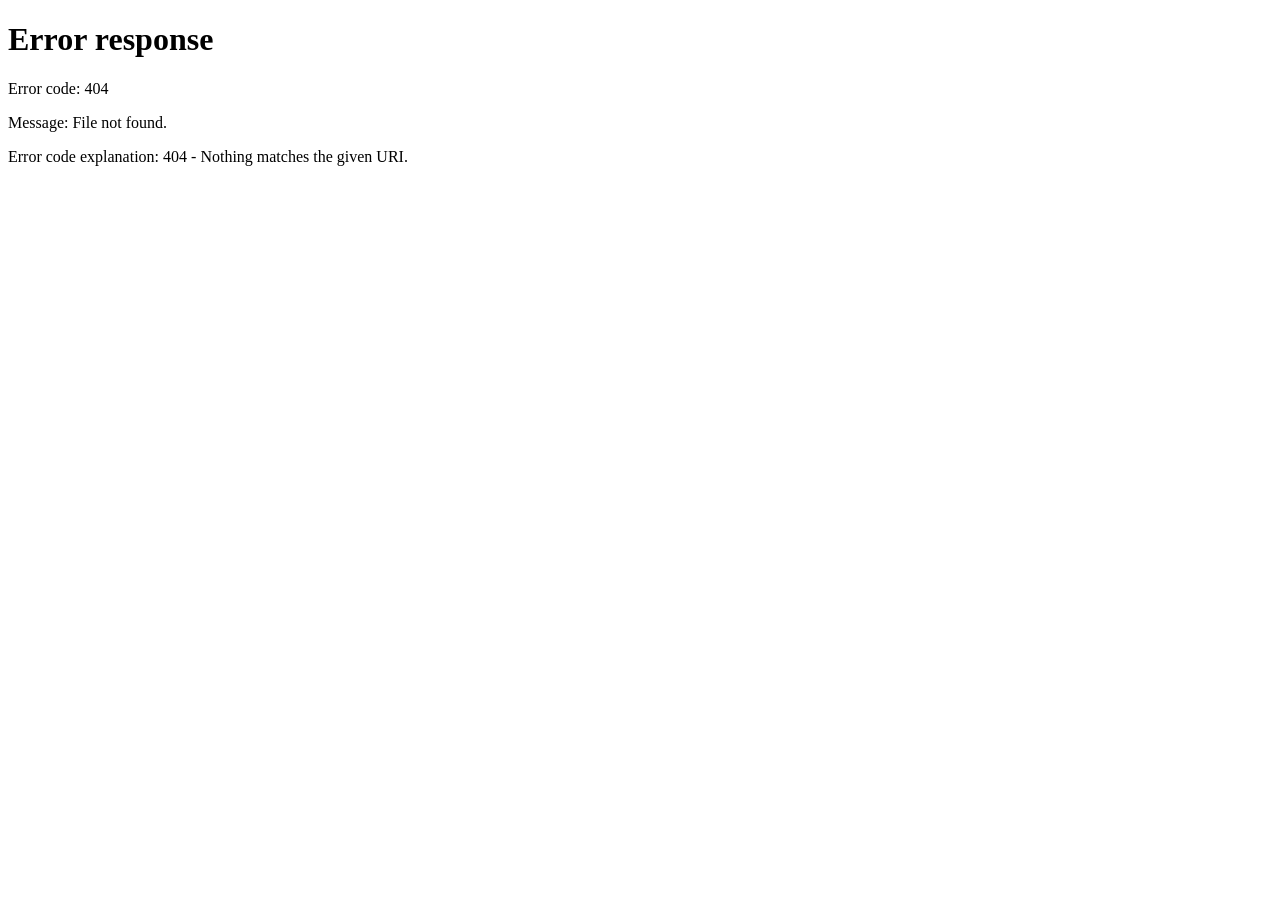
==== index.html @ 2c972647 "Updates" ====
<!DOCTYPE html>
<html lang="en">
  <head>
    <meta charset="UTF-8" />
    <meta name="viewport" content="width=device-width, initial-scale=1.0" />
    <title>Trabajos_alumnos</title>
    <script type="module" crossorigin src="./assets/main-193633d7.js"></script>
    <link rel="stylesheet" href="./assets/index-2f9c7296.css">
  </head>
  <body>
    
    <header id="header"></header>
    <main></main>
    <footer id="footer"></footer>

    
  </body>
</html>
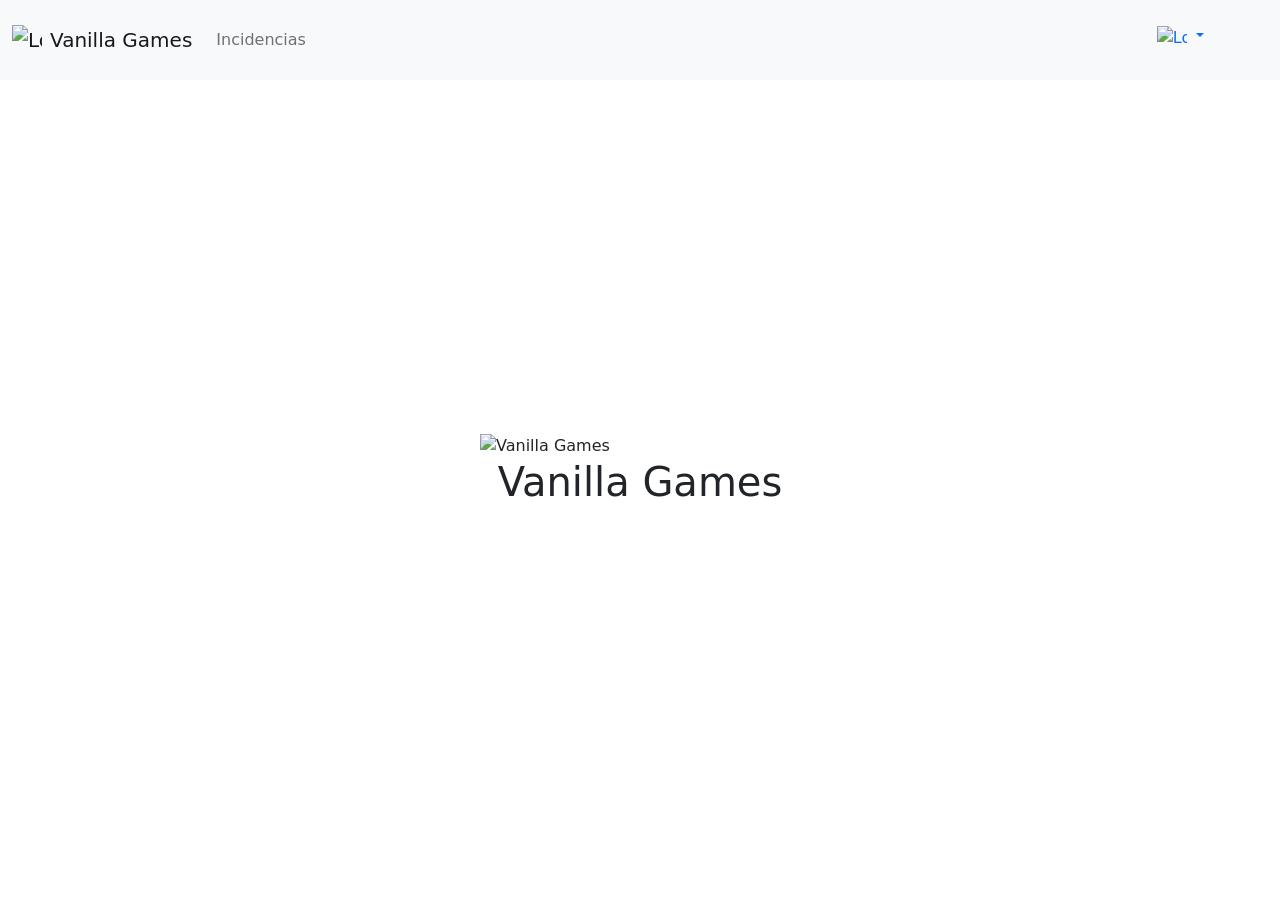
==== commit 2e10fac0: "Updates" ====
--- a/index.html
+++ b/index.html
@@ -3,9 +3,9 @@
   <head>
     <meta charset="UTF-8" />
     <meta name="viewport" content="width=device-width, initial-scale=1.0" />
-    <title>Trabajos_alumnos</title>
-    <script type="module" crossorigin src="./assets/main-193633d7.js"></script>
-    <link rel="stylesheet" href="./assets/index-2f9c7296.css">
+    <title>Examen</title>
+    <script type="module" crossorigin src="./assets/main-49fd5316.js"></script>
+    <link rel="stylesheet" href="./assets/index-8b4bed1f.css">
   </head>
   <body>
     
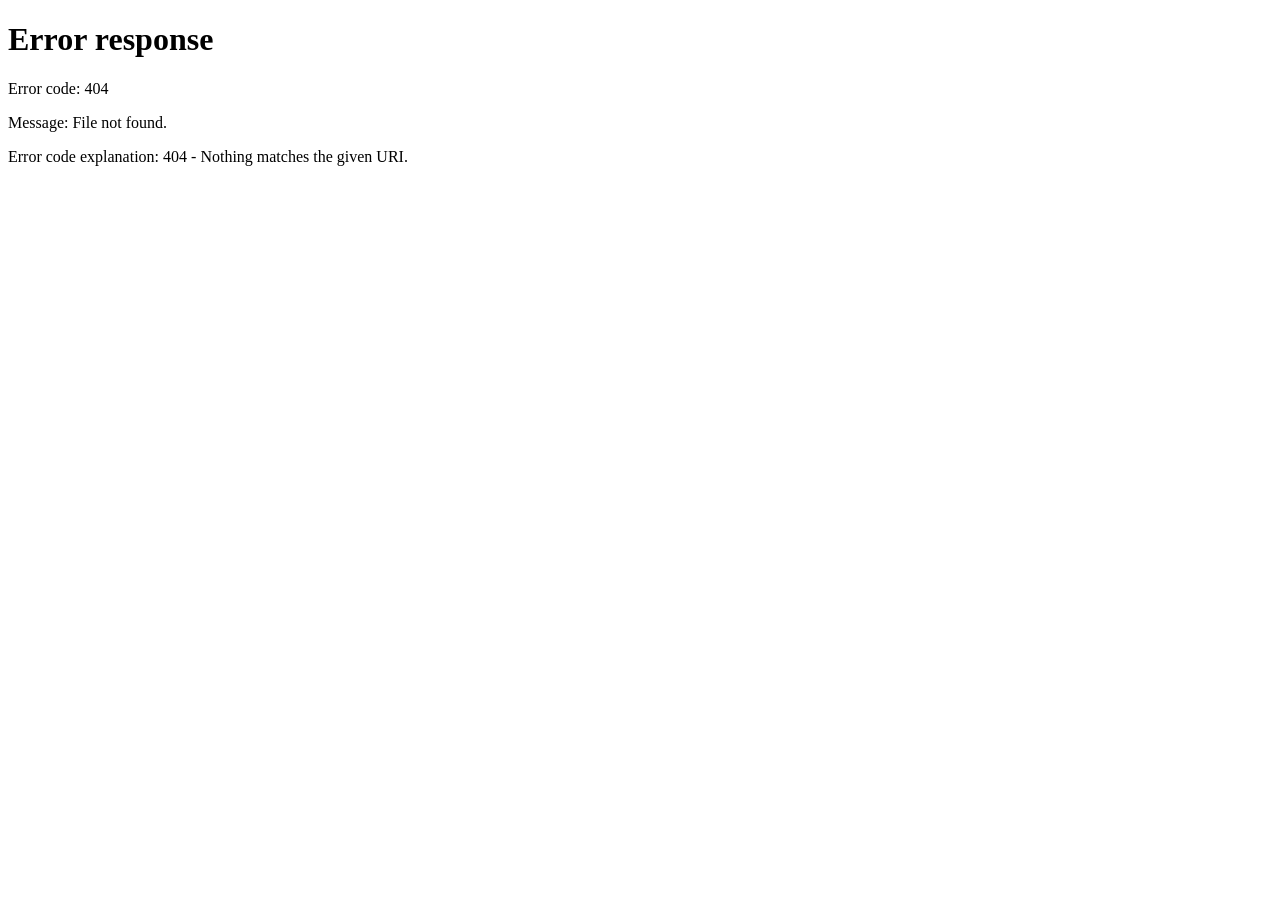
==== commit 33c2651a: "Updates" ====
--- a/index.html
+++ b/index.html
@@ -4,7 +4,7 @@
     <meta charset="UTF-8" />
     <meta name="viewport" content="width=device-width, initial-scale=1.0" />
     <title>Examen</title>
-    <script type="module" crossorigin src="./assets/main-49fd5316.js"></script>
+    <script type="module" crossorigin src="./assets/main-898de3e1.js"></script>
     <link rel="stylesheet" href="./assets/index-8b4bed1f.css">
   </head>
   <body>
